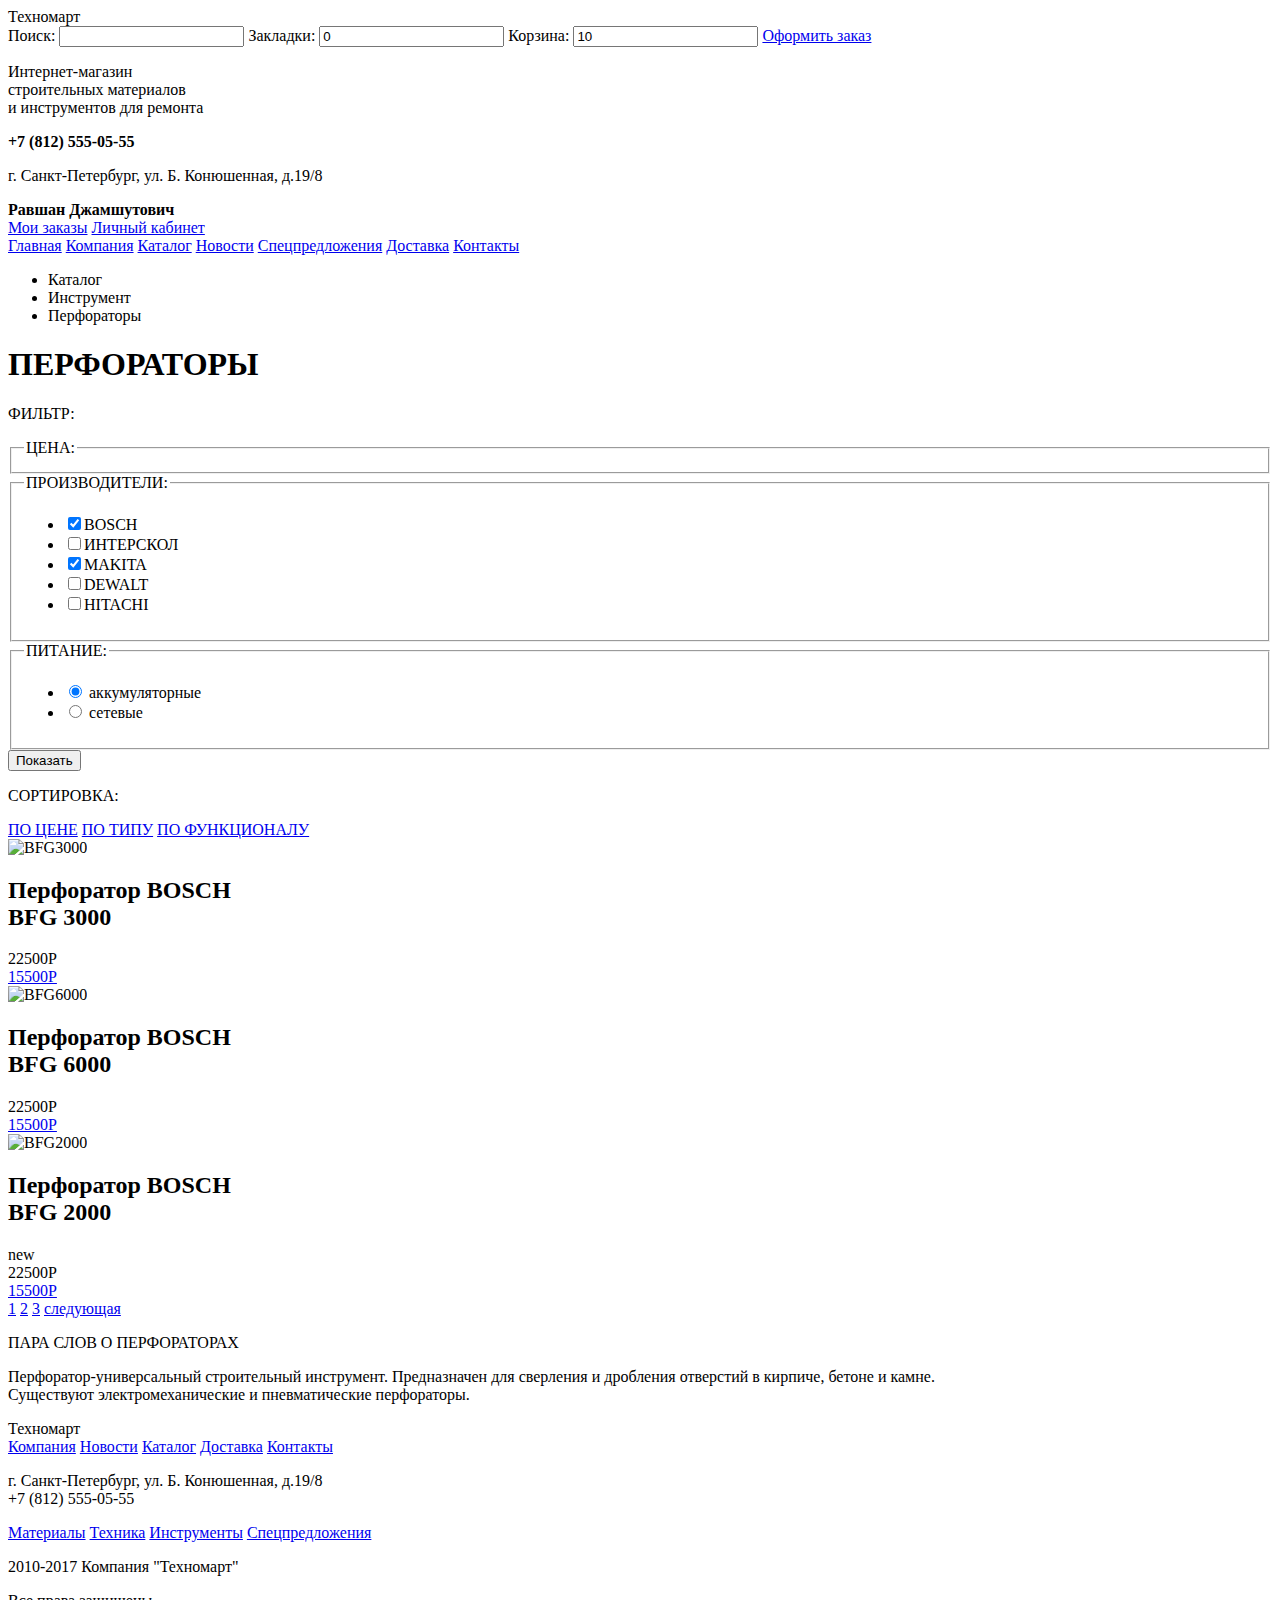
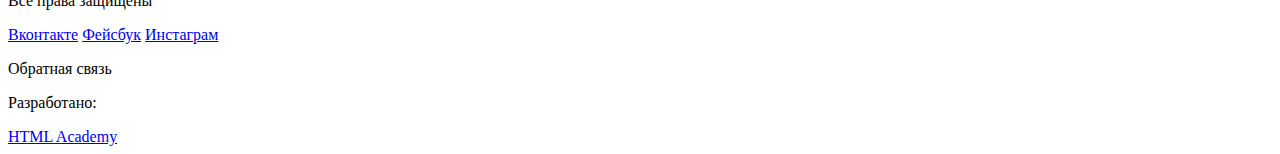
==== catalog.html @ b3fbb3a5 "главная страница" ====
<!DOCTYPE html>
<html lang="ru">
  <head>
    <meta charset="utf-8">
    <title>Техномарт: Каталог</title>
  </head>
  
<body>
    
    <header class="main-header">
      <div class="container">
        
        <nav class="user-navigation">
          
             <a class="logo" img src="logo.png" width="..." height="..." alt="Техномарт">Техномарт</a>
              
            
              <form action="https://echo.htmlacademy.ru" method="get">
              <label for='search-field'>Поиск:</label>
                <input type="text" name="find" id='search-field'>
              
              <form action="https://echo.htmlacademy.ru" method="post">
              <label for='favorites-field'>Закладки:</label>
                <input type="text" name="favorites" value='0' id='favorites-field'>
              
              <form action="https://echo.htmlacademy.ru" method="post">
              <label for='cart-field'>Корзина:</label>
                <input type="text" name="cart" value='10' id='cart-field'>
                
            <a class="btn" href="#">Оформить заказ</a>
        </nav>
    
  
        <div class="about">
          <p>
            Интернет-магазин<br>
            строительных материалов<br>
            и инструментов для ремонта
          </p>
        </div>
        
        <div class="contacts">
      
            <b>+7 (812) 555-05-55</b><br>
            <p>г. Санкт-Петербург, ул. Б. Конюшенная, д.19/8
          </p>
        </div>
      
    <div class="user-block">
          <b>Равшан Джамшутович</b><br>
        
            <a class="orders" href="#" class='btn'>Мои заказы</a>
        
            <a class="account" href="#" class='btn'>Личный кабинет</a>
          
        </div>
    
    
        <nav class="section-navigation">
          
              <a href="#">Главная</a>
           
              <a href="#">Компания</a>
            
              <a href="#">Каталог</a>
            
              <a href="#">Новости</a>
            
              <a href="#">Спецпредложения</a>
            
              <a href="#">Доставка</a>
            
              <a href="#">Контакты</a>
            
        </nav>
      </div>
    </header>
    
    
    <ul class="breadcrumbs">
      <li>Каталог</li>
        <li>Инструмент</li>
          <li>Перфораторы</li>
    </ul>
    
    <h1>ПЕРФОРАТОРЫ</h1>
    <p>ФИЛЬТР:</p>
    <form class='filters'>
      <fieldset>
        <legend>ЦЕНА:</legend>
      </fieldset>
      
      <fieldset>
        <legend>ПРОИЗВОДИТЕЛИ:</legend>
        <ul>
          <li>
            <input type="checkbox" checked id="filter-field>
            <label for="filter-field">BOSCH</label>
          </li>
          <li>
            <input type="checkbox" id="filter-field>
            <label for="filter-field">ИНТЕРСКОЛ</label>
          </li>
          <li>
            <input type="checkbox" checked id="filter-field>
            <label for="filter-field">MAKITA</label>
          </li>
          <li>
            <input type="checkbox" id="filter-field>
            <label for="filter-field">DEWALT</label>
          </li>
          <li>
            <input type="checkbox" id="filter-field>
            <label for="filter-field">HITACHI</label>
          </li>
        </ul>
      </fieldset>
     
      <fieldset>
        <legend>ПИТАНИЕ:</legend>
        <ul>
          <li>
            <input type="radio" checked name="filter-field" value='a'>
            <label for="filter-field">аккумуляторные</label>
          </li>
          <li>
            <input type="radio" name="filter-field" value='s'>
            <label for="filter-field">сетевые</label>
          </li>
           </ul>
      </fieldset>
      <input type="button" value="Показать">
    </form>
    
    <p>СОРТИРОВКА:</p>
    <a href='#'>ПО ЦЕНЕ</a>
    <a href='#'>ПО ТИПУ</a>
    <a href='#'>ПО ФУНКЦИОНАЛУ</a>
    
    <section class='perforatory'>
      <img src="BFG3000.png" width="..." height="..." alt="BFG3000"><br>
      <h2>Перфоратор BOSCH<br>BFG 3000</h2>
      <div>
        <span>
          22500Р
        </span><br>
        <a href='#' class='btn'>15500Р</a>
      </div>
      
      <img src="BFG6000.png" width="..." height="..." alt="BFG6000"><br>
      <h2>Перфоратор BOSCH<br>BFG 6000</h2>
      <div>
        <span>
          22500Р
        </span><br>
        <a href='#' class='btn'>15500Р</a>
      </div>
      
      <img src="BFG2000.png" width="..." height="..." alt="BFG2000"><br>
      <h2>Перфоратор BOSCH<br>BFG 2000</h2>
        <span class="label-new">new</span>

      <div>
        <span>
          22500Р
        </span><br>
        <a href='#' class='btn'>15500Р</a>
      </div>
      
    </section>
             <a href='#' class='btn'>1</a>
             <a href='#' class='btn'>2</a>
             <a href='#' class='btn'>3</a>
             <a href='#' class='btn'>следующая</a>
      <p>ПАРА СЛОВ О ПЕРФОРАТОРАХ</p>
      <p>Перфоратор-универсальный строительный инструмент. Предназначен для сверления и дробления отверстий в кирпиче,
      бетоне и камне. <br> Существуют электромеханические и пневматические перфораторы.</p>
    <footer class="main-footer">
      <div class="container">
        <a class="logo" img src="logo.png" width="..." height="..." alt="Техномарт">Техномарт</a>
            
        
        <section class='footer-main-nav'>
          <nav class='footer-main-nav'>
          
              <a href="#">Компания</a>
           
              <a href="#">Новости</a>
            
              <a href="#">Каталог</a>
            
              <a href="#">Доставка</a>
            
              <a href="#">Контакты</a>
            
        </nav>
         
        </section>
        
        <p>г. Санкт-Петербург, ул. Б. Конюшенная, д.19/8
        <br>+7 (812) 555-05-55</p>
        
        <section class='footer-product-nav'>
          <nav class='footer-main-nav'>
          
              <a href="#">Материалы</a>
            
              <a href="#">Техника</a>
            
              <a href="#">Инструменты</a>
            
              <a href="#">Спецпредложения</a>
            
        </nav>
         
        </section>
        <section class="footer-copyright">
          <p>2010-2017 Компания "Техномарт"</p>
          <p>Все права защищены</p>
        </section>
        <section class="footer-social">
          <a class="social-btn social-btn-vk" href="#">Вконтакте</a>
          <a class="social-btn social-btn-fb" href="#">Фейсбук</a>
          <a class="social-btn social-btn-inst" href="#">Инстаграм</a>
        </section>
        
        <section class="footer-contacts">
          <p>Обратная связь</p>
          <p>Разработано:</p>
          <a class="btn" href="https://htmlacademy.ru/intensive/htmlcss">HTML Academy</a>
        </section>
      </div>
    </footer>
</body>
</html>
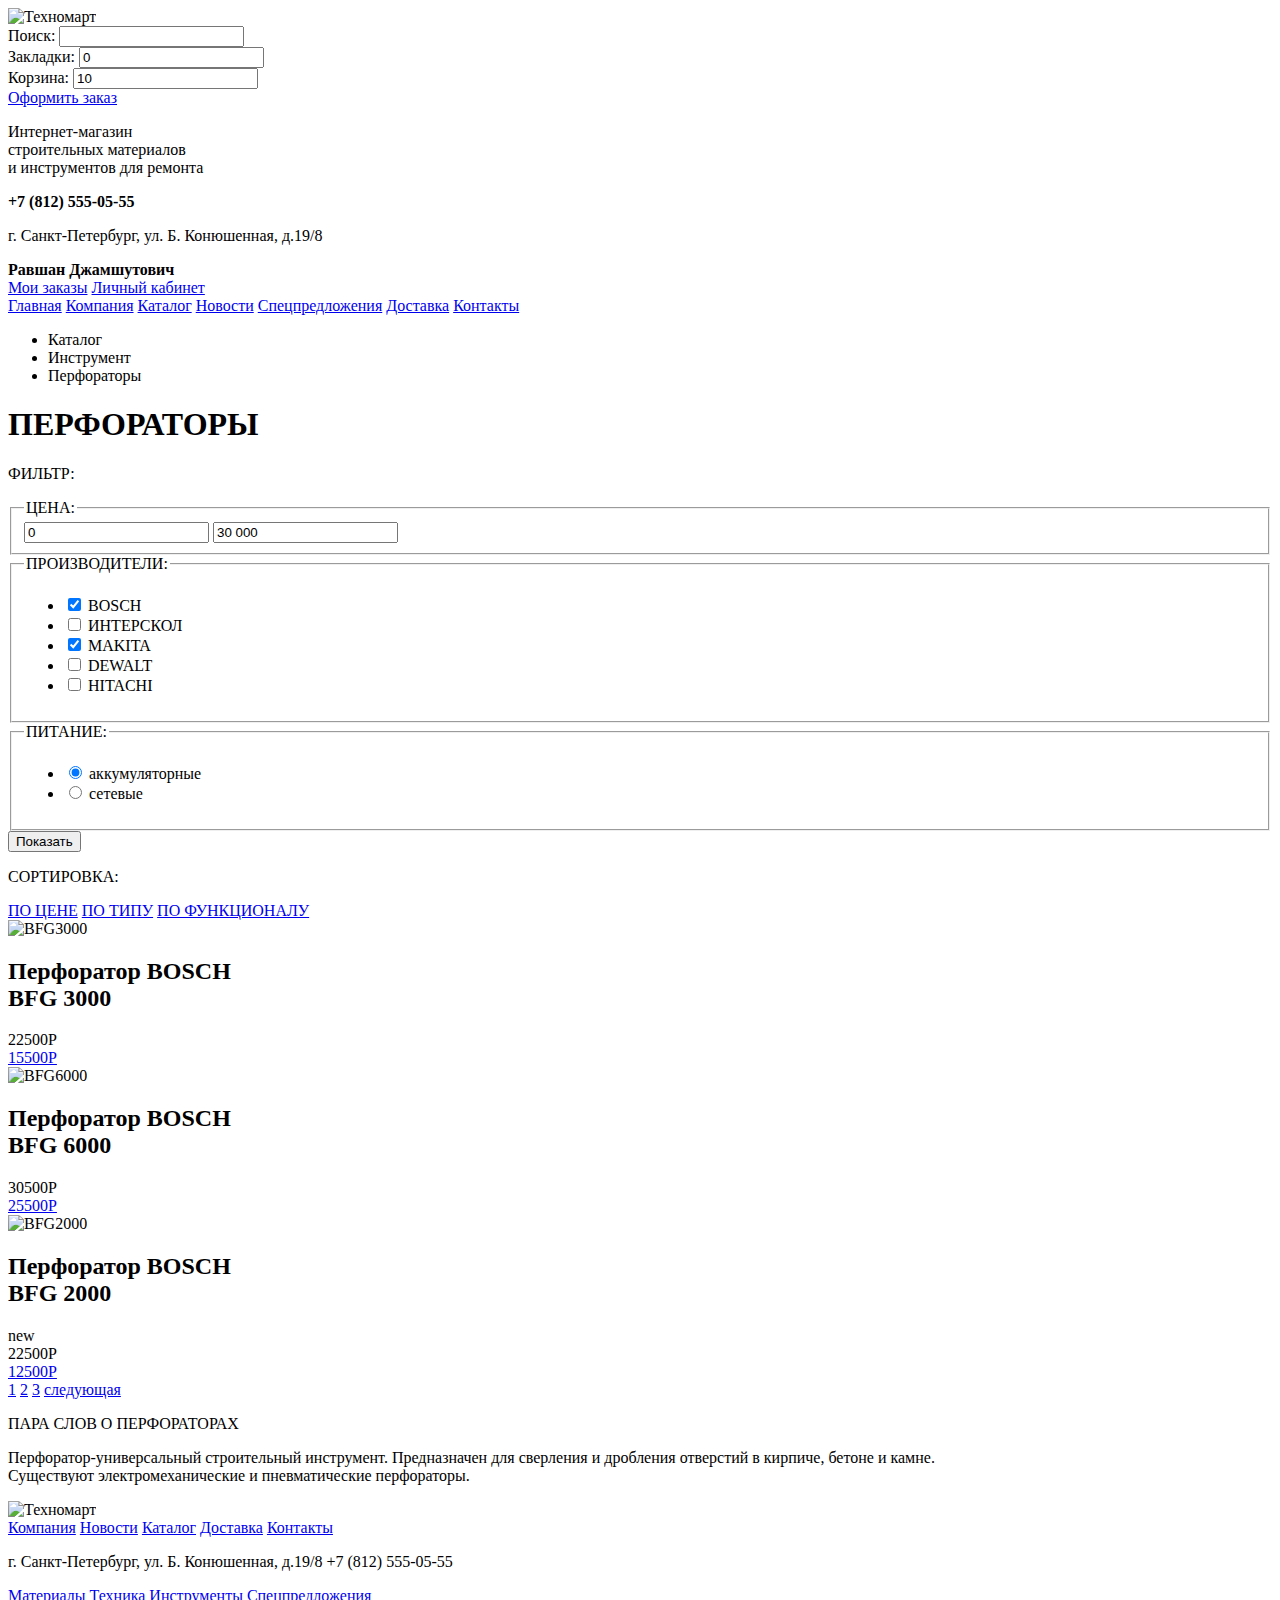
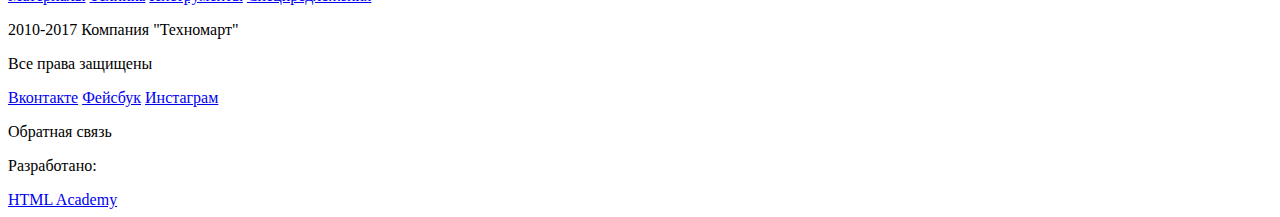
==== commit 61b1f47c: "исправлено после комментов" ====
--- a/catalog.html
+++ b/catalog.html
@@ -4,33 +4,28 @@
     <meta charset="utf-8">
     <title>Техномарт: Каталог</title>
   </head>
-  
+
 <body>
-    
+
     <header class="main-header">
       <div class="container">
-        
         <nav class="user-navigation">
-          
-             <a class="logo" img src="logo.png" width="..." height="..." alt="Техномарт">Техномарт</a>
-              
-            
+             <a class="logo"></a>
+             <img src="logo.png" width="150" height="100" alt="Техномарт">
               <form action="https://echo.htmlacademy.ru" method="get">
-              <label for='search-field'>Поиск:</label>
-                <input type="text" name="find" id='search-field'>
-              
+              <label for="search-field">Поиск:</label>
+                <input type="text" name="find" id="search-field">
+              </form>
               <form action="https://echo.htmlacademy.ru" method="post">
-              <label for='favorites-field'>Закладки:</label>
-                <input type="text" name="favorites" value='0' id='favorites-field'>
-              
+              <label for="favorites-field">Закладки:</label>
+                <input type="text" name="favorites" value="0" id="favorites-field">
+              </form>
               <form action="https://echo.htmlacademy.ru" method="post">
-              <label for='cart-field'>Корзина:</label>
-                <input type="text" name="cart" value='10' id='cart-field'>
-                
+              <label for="cart-field">Корзина:</label>
+                <input type="text" name="cart" value="10" id="cart-field">
+              </form>
             <a class="btn" href="#">Оформить заказ</a>
         </nav>
-    
-  
         <div class="about">
           <p>
             Интернет-магазин<br>
@@ -38,181 +33,156 @@
             и инструментов для ремонта
           </p>
         </div>
-        
         <div class="contacts">
-      
-            <b>+7 (812) 555-05-55</b><br>
+            <b>+7 (812) 555-05-55</b>
             <p>г. Санкт-Петербург, ул. Б. Конюшенная, д.19/8
           </p>
         </div>
-      
     <div class="user-block">
           <b>Равшан Джамшутович</b><br>
-        
-            <a class="orders" href="#" class='btn'>Мои заказы</a>
-        
-            <a class="account" href="#" class='btn'>Личный кабинет</a>
-          
+            <a href="#" class="btn-orders">Мои заказы</a>
+            <a href="#" class="btn-account">Личный кабинет</a>
         </div>
-    
-    
         <nav class="section-navigation">
-          
               <a href="#">Главная</a>
-           
               <a href="#">Компания</a>
-            
               <a href="#">Каталог</a>
-            
               <a href="#">Новости</a>
-            
               <a href="#">Спецпредложения</a>
-            
               <a href="#">Доставка</a>
-            
               <a href="#">Контакты</a>
-            
         </nav>
       </div>
     </header>
-    
-    
+
     <ul class="breadcrumbs">
       <li>Каталог</li>
         <li>Инструмент</li>
           <li>Перфораторы</li>
     </ul>
-    
-    <h1>ПЕРФОРАТОРЫ</h1>
+
+    <h1 class="product">ПЕРФОРАТОРЫ</h1>
     <p>ФИЛЬТР:</p>
-    <form class='filters'>
+    <form class="filters">
       <fieldset>
         <legend>ЦЕНА:</legend>
+        <div class="range-filter">
+           <div class="range-controls">
+               <div class="scale"></div>
+               <div class="toggle min-toggle"></div>
+               <div class="toggle max-toggle"></div>
+           </div>
+           <div class="price-controls">
+               <input class="min-price" type="text" value="0">
+               <input class="max-price" type="text" value="30 000">
+           </div>
+       </div>
       </fieldset>
-      
       <fieldset>
         <legend>ПРОИЗВОДИТЕЛИ:</legend>
         <ul>
           <li>
-            <input type="checkbox" checked id="filter-field>
-            <label for="filter-field">BOSCH</label>
-          </li>
-          <li>
-            <input type="checkbox" id="filter-field>
-            <label for="filter-field">ИНТЕРСКОЛ</label>
-          </li>
-          <li>
-            <input type="checkbox" checked id="filter-field>
-            <label for="filter-field">MAKITA</label>
-          </li>
-          <li>
-            <input type="checkbox" id="filter-field>
-            <label for="filter-field">DEWALT</label>
-          </li>
-          <li>
-            <input type="checkbox" id="filter-field>
-            <label for="filter-field">HITACHI</label>
+            <input type="checkbox" checked id="filter-field-1">
+            <label for="filter-field-1">BOSCH</label>
+          </li>
+          <li>
+            <input type="checkbox" id="filter-field-2">
+            <label for="filter-field-2">ИНТЕРСКОЛ</label>
+          </li>
+          <li>
+            <input type="checkbox" checked id="filter-field-3">
+            <label for="filter-field-3">MAKITA</label>
+          </li>
+          <li>
+            <input type="checkbox" id="filter-field-4">
+            <label for="filter-field-4">DEWALT</label>
+          </li>
+          <li>
+            <input type="checkbox" id="filter-field-5">
+            <label for="filter-field-5">HITACHI</label>
           </li>
         </ul>
       </fieldset>
-     
       <fieldset>
         <legend>ПИТАНИЕ:</legend>
         <ul>
           <li>
-            <input type="radio" checked name="filter-field" value='a'>
-            <label for="filter-field">аккумуляторные</label>
-          </li>
-          <li>
-            <input type="radio" name="filter-field" value='s'>
-            <label for="filter-field">сетевые</label>
+            <input type="radio" checked name="filter-field" value="a">
+            <label for="filter-field-1">аккумуляторные</label>
+          </li>
+          <li>
+            <input type="radio" name="filter-field" value="s">
+            <label for="filter-field-2">сетевые</label>
           </li>
            </ul>
       </fieldset>
       <input type="button" value="Показать">
     </form>
-    
+
     <p>СОРТИРОВКА:</p>
-    <a href='#'>ПО ЦЕНЕ</a>
-    <a href='#'>ПО ТИПУ</a>
-    <a href='#'>ПО ФУНКЦИОНАЛУ</a>
-    
-    <section class='perforatory'>
-      <img src="BFG3000.png" width="..." height="..." alt="BFG3000"><br>
+    <a href="#">ПО ЦЕНЕ</a>
+    <a href="#">ПО ТИПУ</a>
+    <a href="#">ПО ФУНКЦИОНАЛУ</a>
+
+    <section class="perforatory">
+      <img src="BFG3000.png" width="150" height="100" alt="BFG3000"><br>
       <h2>Перфоратор BOSCH<br>BFG 3000</h2>
       <div>
         <span>
           22500Р
         </span><br>
-        <a href='#' class='btn'>15500Р</a>
-      </div>
-      
-      <img src="BFG6000.png" width="..." height="..." alt="BFG6000"><br>
+        <a href="#" class="btn">15500Р</a>
+      </div>
+      <img src="BFG6000.png" width="150" height="100" alt="BFG6000"><br>
       <h2>Перфоратор BOSCH<br>BFG 6000</h2>
+      <div>
+        <span>
+          30500Р
+        </span><br>
+        <a href="#" class="btn">25500Р</a>
+      </div>
+      <img src="BFG2000.png" width="150" height="100" alt="BFG2000"><br>
+      <h2>Перфоратор BOSCH<br>BFG 2000</h2>
+        <span class="label-new">new</span>
       <div>
         <span>
           22500Р
         </span><br>
-        <a href='#' class='btn'>15500Р</a>
-      </div>
-      
-      <img src="BFG2000.png" width="..." height="..." alt="BFG2000"><br>
-      <h2>Перфоратор BOSCH<br>BFG 2000</h2>
-        <span class="label-new">new</span>
-
-      <div>
-        <span>
-          22500Р
-        </span><br>
-        <a href='#' class='btn'>15500Р</a>
-      </div>
-      
+        <a href="#" class="btn">12500Р</a>
+      </div>
+
     </section>
-             <a href='#' class='btn'>1</a>
-             <a href='#' class='btn'>2</a>
-             <a href='#' class='btn'>3</a>
-             <a href='#' class='btn'>следующая</a>
+             <a href="#" class="btn">1</a>
+             <a href="#" class="btn">2</a>
+             <a href="#" class="btn">3</a>
+             <a href="#" class="btn">следующая</a>
+
       <p>ПАРА СЛОВ О ПЕРФОРАТОРАХ</p>
       <p>Перфоратор-универсальный строительный инструмент. Предназначен для сверления и дробления отверстий в кирпиче,
       бетоне и камне. <br> Существуют электромеханические и пневматические перфораторы.</p>
     <footer class="main-footer">
       <div class="container">
-        <a class="logo" img src="logo.png" width="..." height="..." alt="Техномарт">Техномарт</a>
-            
-        
-        <section class='footer-main-nav'>
-          <nav class='footer-main-nav'>
-          
+        <a class="logo"></a>
+        <img src="logo.png" width="150" height="100" alt="Техномарт">
+
+        <section class="footer-main-nav">
+          <nav class="footer-main-nav">
               <a href="#">Компания</a>
-           
               <a href="#">Новости</a>
-            
               <a href="#">Каталог</a>
-            
               <a href="#">Доставка</a>
-            
               <a href="#">Контакты</a>
-            
-        </nav>
-         
-        </section>
-        
+        </nav>
+        </section>
         <p>г. Санкт-Петербург, ул. Б. Конюшенная, д.19/8
-        <br>+7 (812) 555-05-55</p>
-        
-        <section class='footer-product-nav'>
-          <nav class='footer-main-nav'>
-          
+        +7 (812) 555-05-55</p>
+        <section class="footer-product-nav">
+          <nav class="footer-main-nav">
               <a href="#">Материалы</a>
-            
               <a href="#">Техника</a>
-            
               <a href="#">Инструменты</a>
-            
               <a href="#">Спецпредложения</a>
-            
-        </nav>
-         
+        </nav>
         </section>
         <section class="footer-copyright">
           <p>2010-2017 Компания "Техномарт"</p>
@@ -223,7 +193,6 @@
           <a class="social-btn social-btn-fb" href="#">Фейсбук</a>
           <a class="social-btn social-btn-inst" href="#">Инстаграм</a>
         </section>
-        
         <section class="footer-contacts">
           <p>Обратная связь</p>
           <p>Разработано:</p>
@@ -233,5 +202,3 @@
     </footer>
 </body>
 </html>
-
-        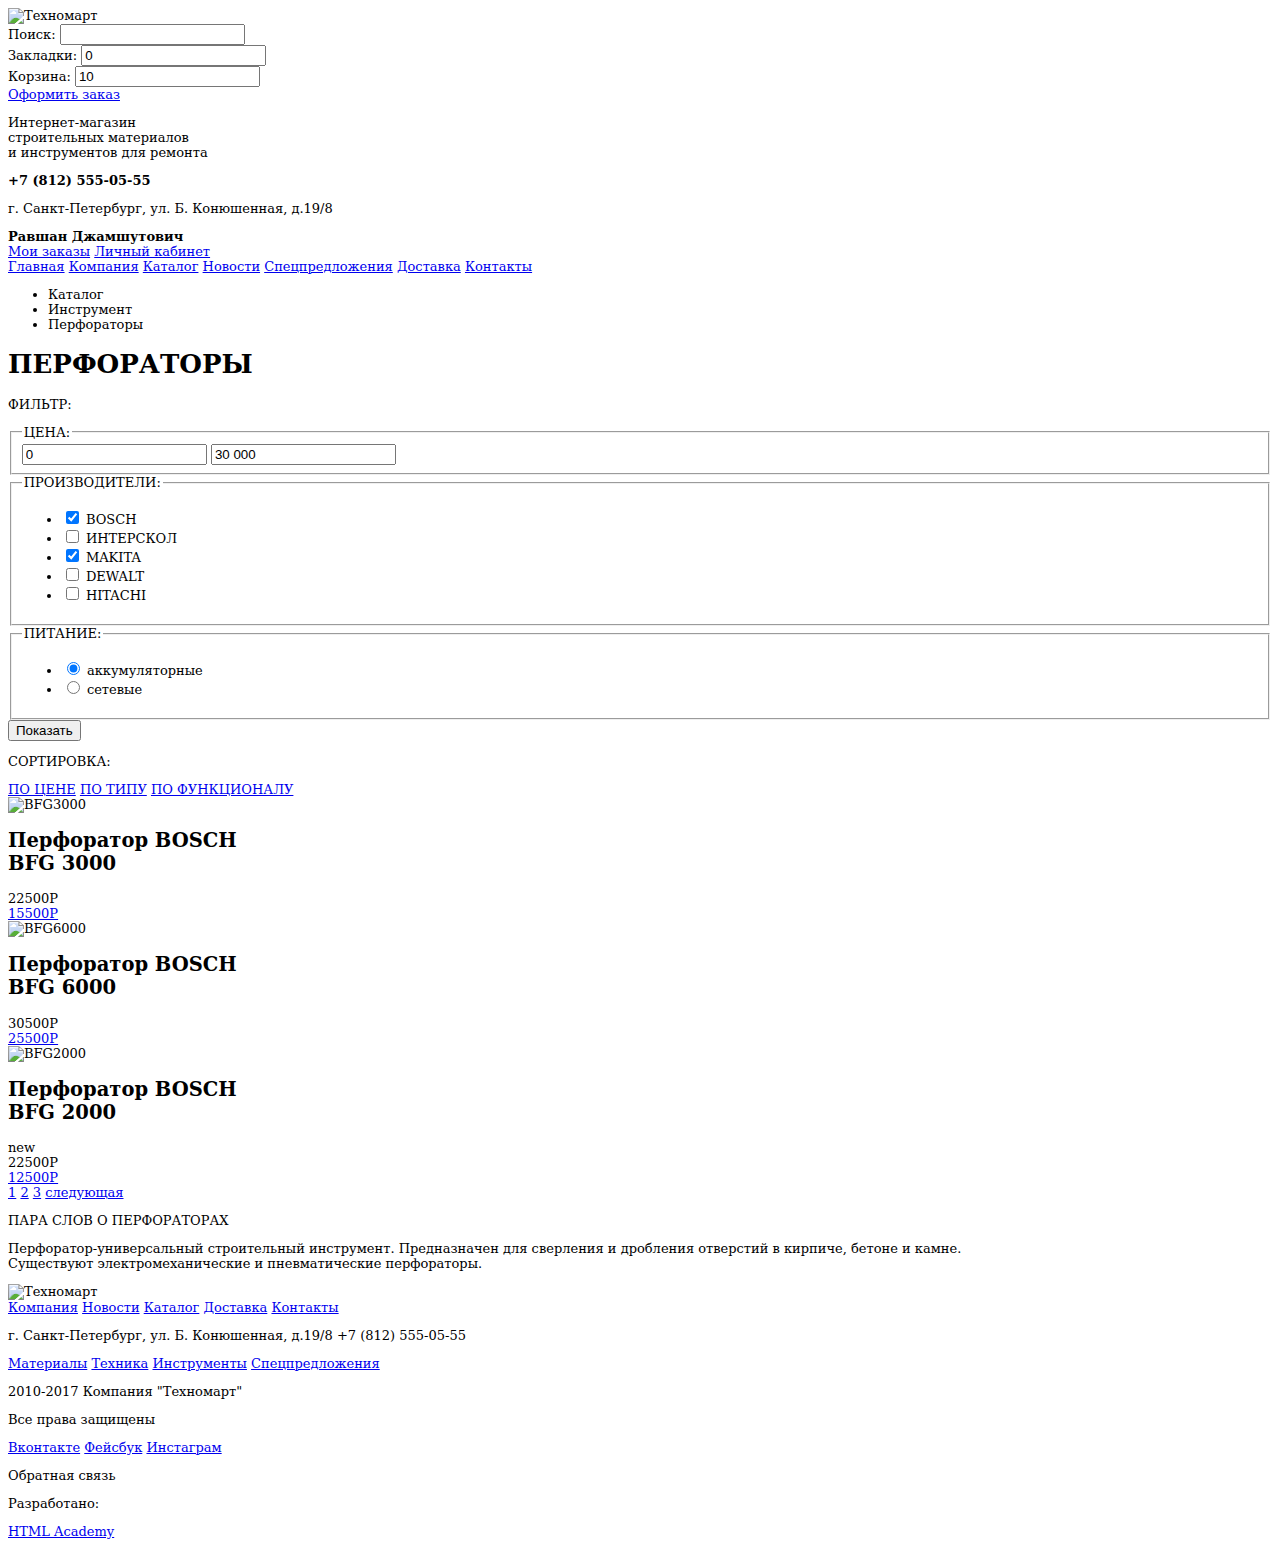
==== commit 997f61b2: "Фотошоп" ====
--- a/catalog.html
+++ b/catalog.html
@@ -3,6 +3,7 @@
   <head>
     <meta charset="utf-8">
     <title>Техномарт: Каталог</title>
+    <link href="css/style.css" rel="stylesheet">
   </head>
 
 <body>
--- a/css/style.css
+++ b/css/style.css
@@ -0,0 +1,23 @@
+body {
+    font-size: 13px;
+    line-height: 0,8;
+    color: rgb(0, 0, 0);
+    font-weight: normal;
+    font-family: "Cuprum", "Serif", "sans serif";
+}
+
+.product h1 {
+  font-size: 30px;
+  line-height: 1;
+  color: rgb(50, 66, 92);
+  font-weight: normal;
+  font-family: "Cuprum", "Serif", "sans serif";
+}
+
+.index h2 {
+      font-size: 30px;
+      line-height: 1;
+      color: rgb(61, 84, 110);
+      font-weight: normal;
+      font-family: "Cuprum", "Serif", "sans serif";
+    }
